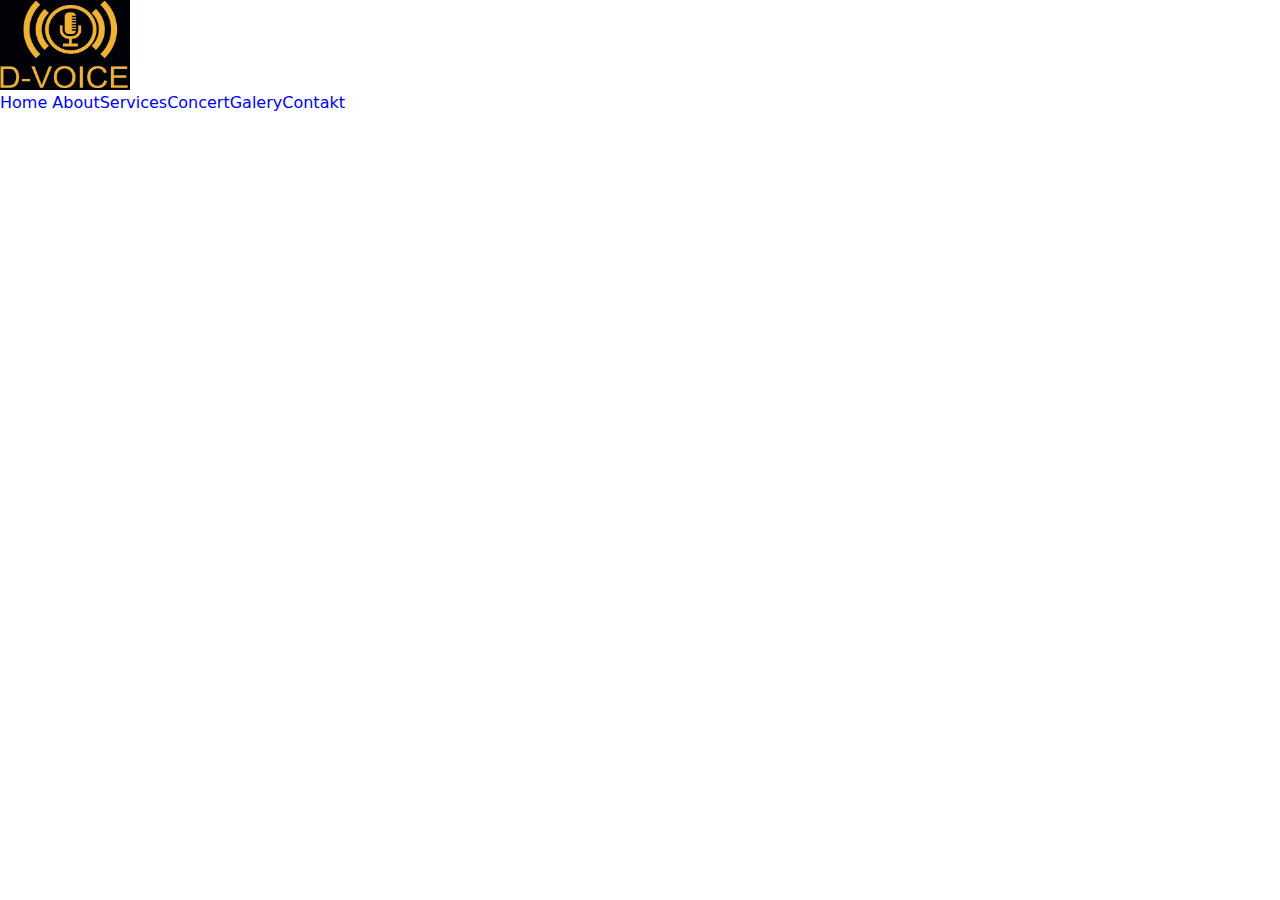
==== D-VOICE.html @ c7a70cac "q" ====
<!DOCTYPE html>
<html lang="ua">
  <head>
    <meta charset="UTF-8" />
    <meta http-equiv="X-UA-Compatible" content="IE=edge" />
    <meta name="viewport" content="width=device-width, initial-scale=1.0" />
    <link rel="preconnect" href="https://fonts.googleapis.com" />
    <link rel="preconnect" href="https://fonts.gstatic.com" crossorigin />
    <link
      href="https://fonts.googleapis.com/css2?family=Raleway:wght@700&family=Roboto:wght@400;500;700;900&display=swap"
      rel="stylesheet"
    />
    <link
      rel="stylesheet"
      href="https://cdnjs.cloudflare.com/ajax/libs/modern-normalize/1.1.0/modern-normalize.min.css"
      integrity="sha512-wpPYUAdjBVSE4KJnH1VR1HeZfpl1ub8YT/NKx4PuQ5NmX2tKuGu6U/JRp5y+Y8XG2tV+wKQpNHVUX03MfMFn9Q=="
      crossorigin="anonymous"
      referrerpolicy="no-referrer"
    />
    <link
      rel="stylesheet"
      href="https://cdnjs.cloudflare.com/ajax/libs/modern-normalize/1.0.0/modern-normalize.min.css"
    />
    <link href="/css/main.min.css" rel="stylesheet" />
    <title>D-VOICE</title>
  </head>

  <body class="ref">
    <div class="nav">
      <div class="logo">
        <img src="./images/R.png" alt="logo" width="130px;" height="90px" />
      </div>
      <div class="navigation">
        <a href="#home">Home</a> <a href="#about">About</a
        ><a href="#services">Services</a><a href="#concert">Concert</a
        ><a href="#galery">Galery</a><a href="#contakt">Contakt</a>
      </div>
    </div>
  </body>
</html>
---- css/main.min.css ----
h1,h2,h3,h4,h5,h6,p{margin:0}html{-webkit-box-sizing:border-box;box-sizing:border-box}*,*::before,*::after{-webkit-box-sizing:border-box;box-sizing:border-box}ul{list-style-type:none;list-style:none;padding:0;margin:0}a{text-decoration:none}/*# sourceMappingURL=main.min.css.map */
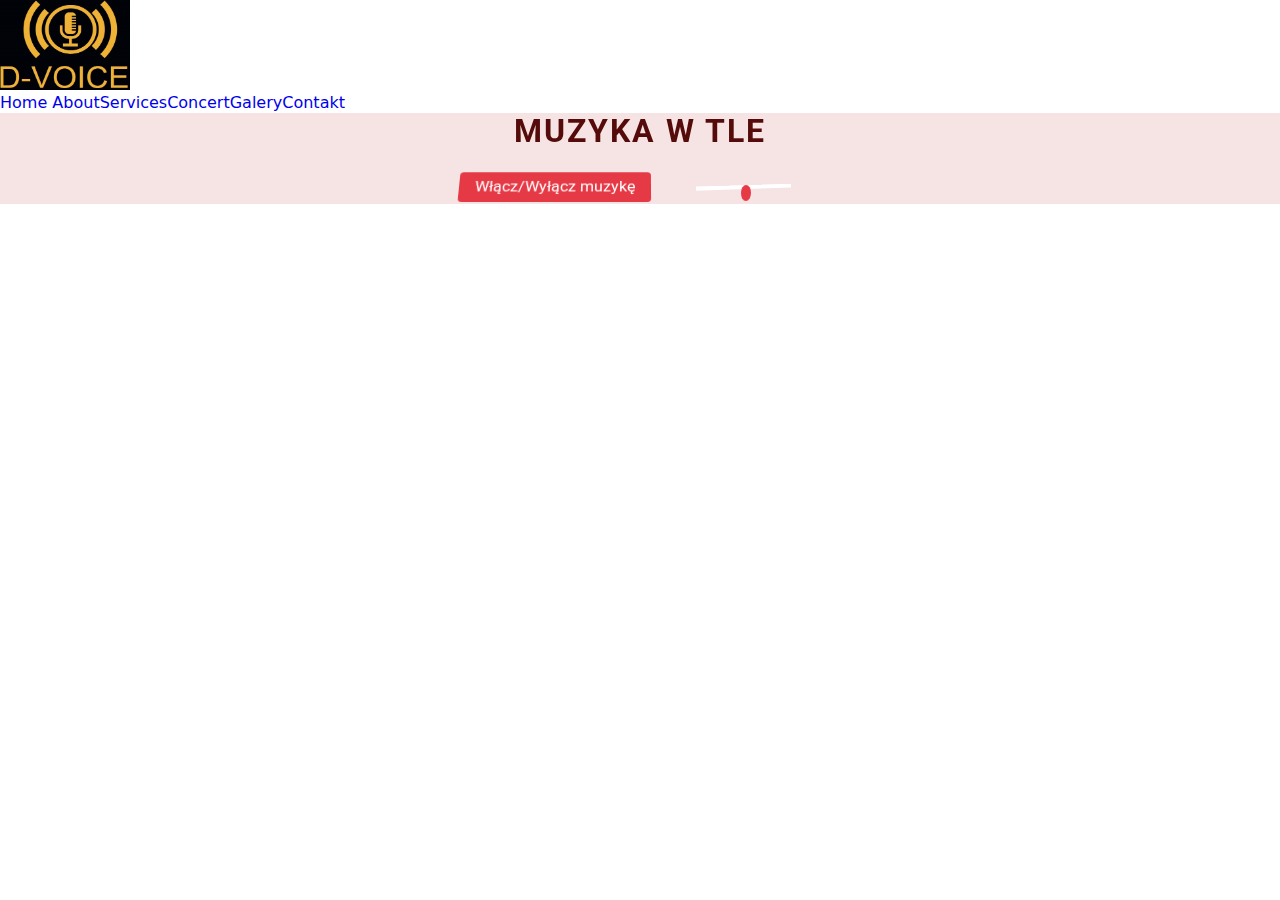
==== commit c5ac7ee3: "jS" ====
--- a/D-VOICE.html
+++ b/D-VOICE.html
@@ -36,5 +36,53 @@
         ><a href="#galery">Galery</a><a href="#contakt">Contakt</a>
       </div>
     </div>
+    <div class="music">
+      <h1 class="music__title">Muzyka w tle</h1>
+      <audio
+        id="background-music"
+        src="./audio/feel-the-sunshine-138635.mp3"
+        autoplay
+        loop
+      ></audio>
+      <div class="music__controls">
+        <button class="music__controls__toggle" id="toggle-music">
+          Włącz/Wyłącz muzykę
+        </button>
+
+        <input
+          class="music__controls__volume"
+          type="range"
+          id="volume-slider"
+          min="0"
+          max="1"
+          step="0.1"
+          value="0.5"
+          onchange="changeVolume()"
+        />
+      </div>
+    </div>
+
+    <script>
+      var audio = document.getElementById("background-music");
+      var volumeSlider = document.getElementById("volume-slider");
+      var volume = 0.5; // Głośność domyślna (0-1)
+
+      function toggleMusic() {
+        if (audio.paused) {
+          audio.play();
+          document.getElementById("toggle-music").textContent = "Wyłącz muzykę";
+        } else {
+          audio.pause();
+          document.getElementById("toggle-music").textContent = "Włącz muzykę";
+        }
+      }
+
+      function changeVolume() {
+        volume = volumeSlider.value;
+        audio.volume = volume;
+      }
+    </script>
+    <!-- JS path -->
+    <script src="./js/audio.js"></script>
   </body>
 </html>
--- a/css/main.min.css
+++ b/css/main.min.css
@@ -1 +1 @@
-h1,h2,h3,h4,h5,h6,p{margin:0}html{-webkit-box-sizing:border-box;box-sizing:border-box}*,*::before,*::after{-webkit-box-sizing:border-box;box-sizing:border-box}ul{list-style-type:none;list-style:none;padding:0;margin:0}a{text-decoration:none}/*# sourceMappingURL=main.min.css.map */+h1,h2,h3,h4,h5,h6,p{margin:0}html{-webkit-box-sizing:border-box;box-sizing:border-box}*,*::before,*::after{-webkit-box-sizing:border-box;box-sizing:border-box}ul{list-style-type:none;list-style:none;padding:0;margin:0}a{text-decoration:none}.music{display:-webkit-box;display:-ms-flexbox;display:flex;-webkit-box-orient:vertical;-webkit-box-direction:normal;-ms-flex-direction:column;flex-direction:column;-webkit-box-align:center;-ms-flex-align:center;align-items:center;-webkit-box-pack:center;-ms-flex-pack:center;justify-content:center;height:auto;font-family:"Roboto",sans-serif;background-color:rgba(216,130,130,.2196078431);-webkit-perspective:1000px;perspective:1000px}.music__title{margin-bottom:20px;font-weight:700;color:#560b0b;text-transform:uppercase;letter-spacing:2px}.music__controls{display:-webkit-box;display:-ms-flexbox;display:flex;-webkit-box-align:center;-ms-flex-align:center;align-items:center}.music__controls__toggle{margin-right:10px;padding:8px 16px;background-color:#e63946;color:#fff;border:none;border-radius:4px;cursor:pointer;-webkit-transition:background-color .3s ease;transition:background-color .3s ease}.music__controls__toggle:hover{background-color:#ff5252}.music__controls__volume{width:150px;margin-left:10px;-webkit-appearance:none;-moz-appearance:none;appearance:none;background-color:rgba(0,0,0,0);border:none;outline:none}.music__controls__volume::-webkit-slider-thumb{-webkit-appearance:none;appearance:none;width:16px;height:16px;background-color:#e63946;border-radius:50%;cursor:pointer}.music__controls__volume::-moz-range-thumb{width:16px;height:16px;background-color:#e63946;border-radius:50%;cursor:pointer}.music__controls__volume::-webkit-slider-runnable-track{background-color:#fff;height:4px;cursor:pointer}.music__controls__volume::-moz-range-track{background-color:#fff;height:4px;cursor:pointer}.music__controls{-webkit-transform-style:preserve-3d;transform-style:preserve-3d}.music__controls__toggle{-webkit-transform:rotateX(30deg);transform:rotateX(30deg)}.music__controls__volume{-webkit-transform:rotateY(45deg);transform:rotateY(45deg)}/*# sourceMappingURL=main.min.css.map */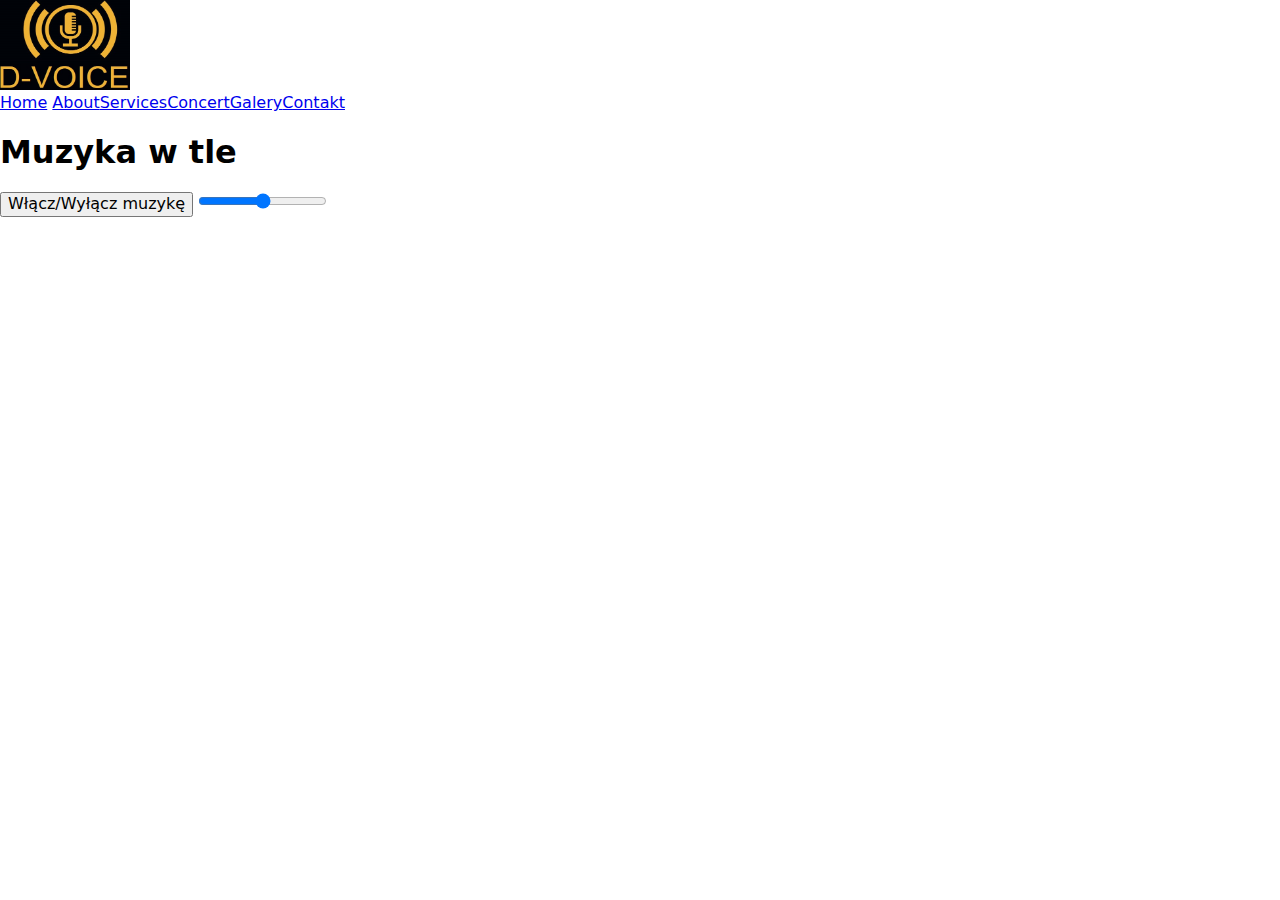
==== commit bdc7662f: "JS" ====
--- a/D-VOICE.html
+++ b/D-VOICE.html
@@ -21,7 +21,7 @@
       rel="stylesheet"
       href="https://cdnjs.cloudflare.com/ajax/libs/modern-normalize/1.0.0/modern-normalize.min.css"
     />
-    <link href="/css/main.min.css" rel="stylesheet" />
+    <link href="./css/main.min.css.map" rel="stylesheet" />
     <title>D-VOICE</title>
   </head>
 
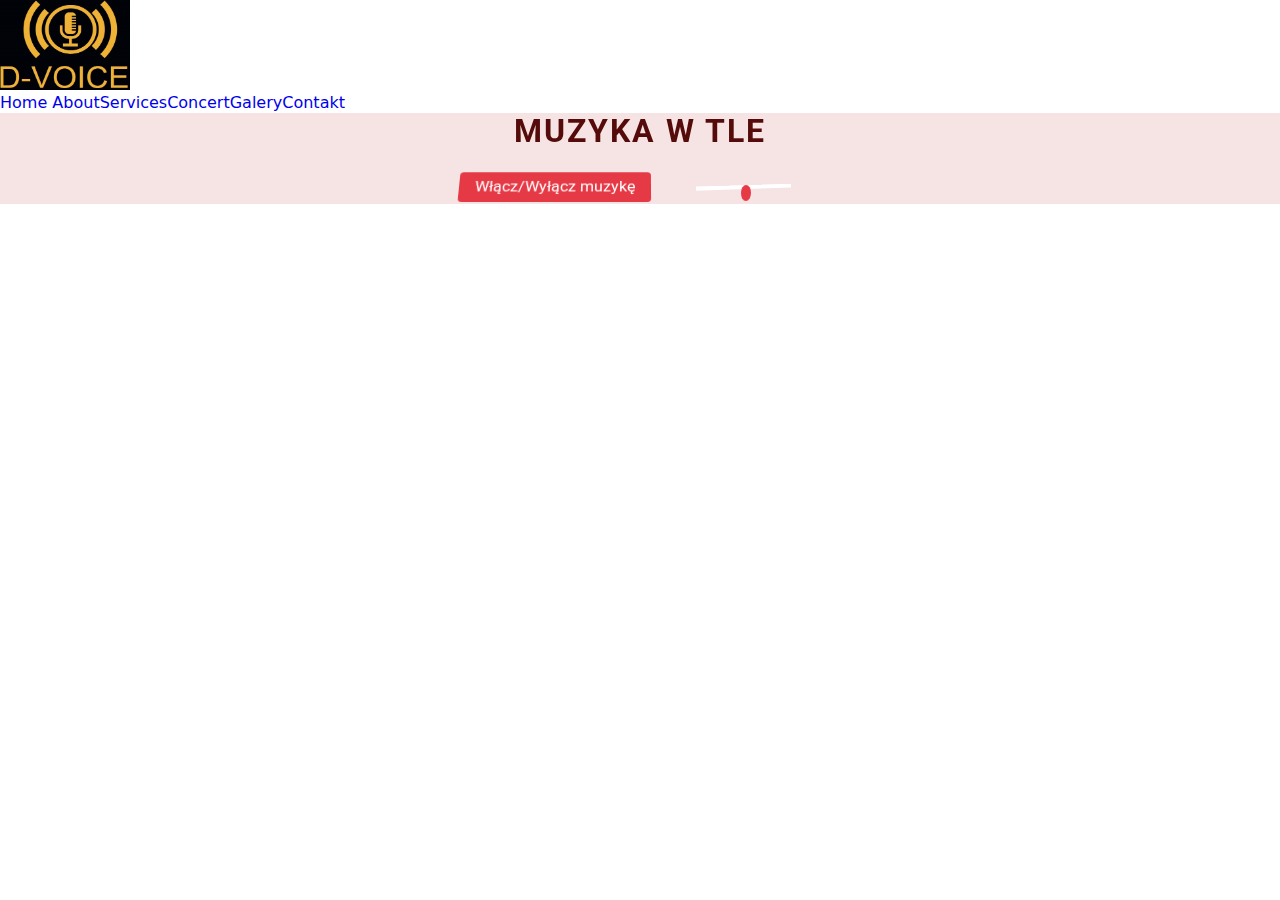
==== commit 30b667f8: "scss" ====
--- a/D-VOICE.html
+++ b/D-VOICE.html
@@ -21,7 +21,7 @@
       rel="stylesheet"
       href="https://cdnjs.cloudflare.com/ajax/libs/modern-normalize/1.0.0/modern-normalize.min.css"
     />
-    <link href="./css/main.min.css.map" rel="stylesheet" />
+    <link href="./css/main.min.css" rel="stylesheet" />
     <title>D-VOICE</title>
   </head>
 
@@ -62,26 +62,6 @@
       </div>
     </div>
 
-    <script>
-      var audio = document.getElementById("background-music");
-      var volumeSlider = document.getElementById("volume-slider");
-      var volume = 0.5; // Głośność domyślna (0-1)
-
-      function toggleMusic() {
-        if (audio.paused) {
-          audio.play();
-          document.getElementById("toggle-music").textContent = "Wyłącz muzykę";
-        } else {
-          audio.pause();
-          document.getElementById("toggle-music").textContent = "Włącz muzykę";
-        }
-      }
-
-      function changeVolume() {
-        volume = volumeSlider.value;
-        audio.volume = volume;
-      }
-    </script>
     <!-- JS path -->
     <script src="./js/audio.js"></script>
   </body>
--- a/css/main.min.css
+++ b/css/main.min.css
@@ -0,0 +1 @@
+h1,h2,h3,h4,h5,h6,p{margin:0}html{-webkit-box-sizing:border-box;box-sizing:border-box}*,*::before,*::after{-webkit-box-sizing:border-box;box-sizing:border-box}ul{list-style-type:none;list-style:none;padding:0;margin:0}a{text-decoration:none}.music{display:-webkit-box;display:-ms-flexbox;display:flex;-webkit-box-orient:vertical;-webkit-box-direction:normal;-ms-flex-direction:column;flex-direction:column;-webkit-box-align:center;-ms-flex-align:center;align-items:center;-webkit-box-pack:center;-ms-flex-pack:center;justify-content:center;height:auto;font-family:"Roboto",sans-serif;background-color:rgba(216,130,130,.2196078431);-webkit-perspective:1000px;perspective:1000px}.music__title{margin-bottom:20px;font-weight:700;color:#560b0b;text-transform:uppercase;letter-spacing:2px}.music__controls{display:-webkit-box;display:-ms-flexbox;display:flex;-webkit-box-align:center;-ms-flex-align:center;align-items:center}.music__controls__toggle{margin-right:10px;padding:8px 16px;background-color:#e63946;color:#fff;border:none;border-radius:4px;cursor:pointer;-webkit-transition:background-color .3s ease;transition:background-color .3s ease}.music__controls__toggle:hover{background-color:#ff5252}.music__controls__volume{width:150px;margin-left:10px;-webkit-appearance:none;-moz-appearance:none;appearance:none;background-color:rgba(0,0,0,0);border:none;outline:none}.music__controls__volume::-webkit-slider-thumb{-webkit-appearance:none;appearance:none;width:16px;height:16px;background-color:#e63946;border-radius:50%;cursor:pointer}.music__controls__volume::-moz-range-thumb{width:16px;height:16px;background-color:#e63946;border-radius:50%;cursor:pointer}.music__controls__volume::-webkit-slider-runnable-track{background-color:#fff;height:4px;cursor:pointer}.music__controls__volume::-moz-range-track{background-color:#fff;height:4px;cursor:pointer}.music__controls{-webkit-transform-style:preserve-3d;transform-style:preserve-3d}.music__controls__toggle{-webkit-transform:rotateX(30deg);transform:rotateX(30deg)}.music__controls__volume{-webkit-transform:rotateY(45deg);transform:rotateY(45deg)}/*# sourceMappingURL=main.min.css.map */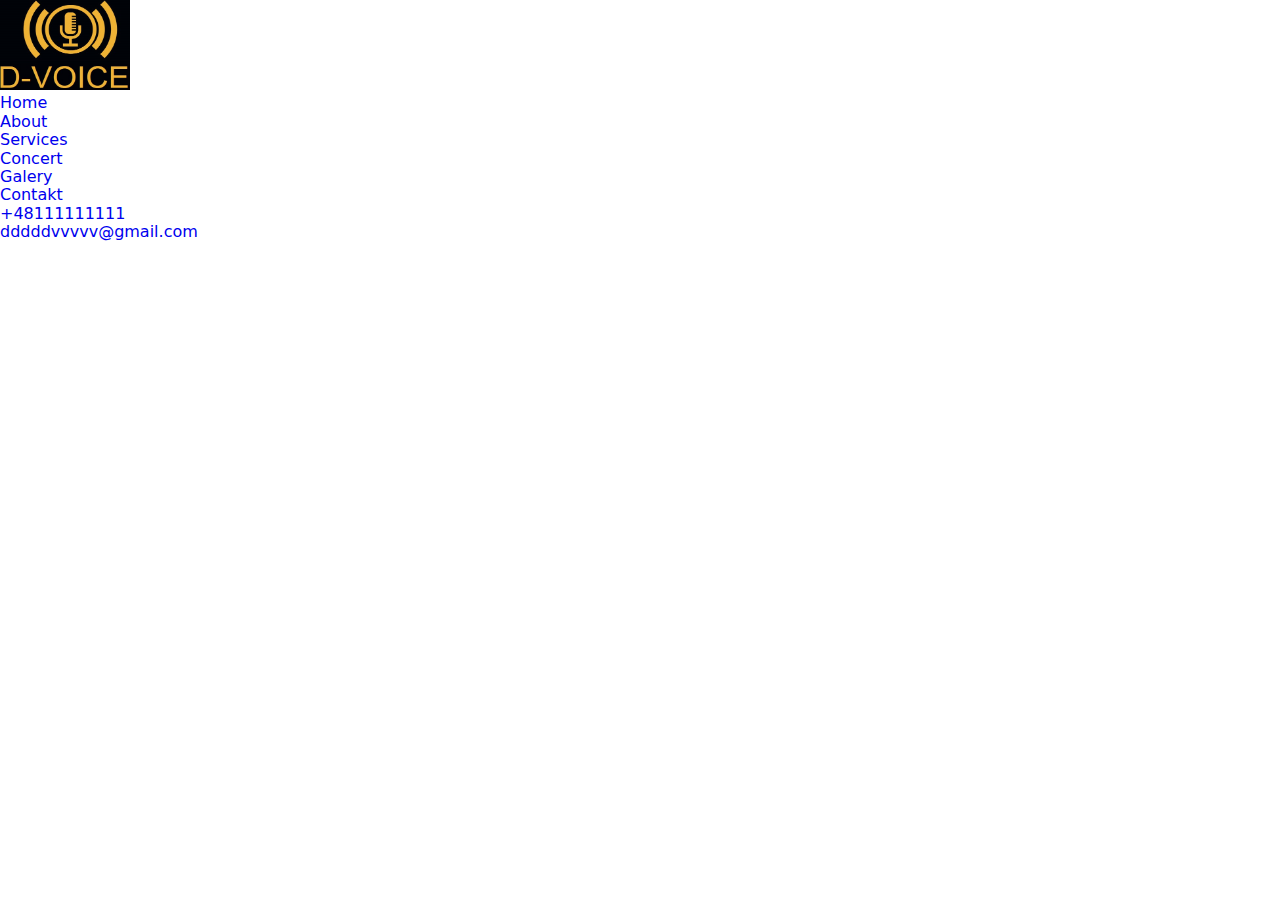
==== commit 34542daa: "navigation" ====
--- a/D-VOICE.html
+++ b/D-VOICE.html
@@ -31,12 +31,29 @@
         <img src="./images/R.png" alt="logo" width="130px;" height="90px" />
       </div>
       <div class="navigation">
-        <a href="#home">Home</a> <a href="#about">About</a
-        ><a href="#services">Services</a><a href="#concert">Concert</a
-        ><a href="#galery">Galery</a><a href="#contakt">Contakt</a>
+        <ul class="nav">
+          <li class="nav__link"><a href="#home">Home</a></li>
+          <li class="nav__link"><a href="#about">About</a></li>
+          <li class="nav__link"><a href="#services">Services</a></li>
+          <li class="nav__link"><a href="#concert">Concert</a></li>
+          <li class="nav__link"><a href="#galery">Galery</a></li>
+          <li class="nav__link"><a href="#contakt">Contakt</a></li>
+        </ul>
+      </div>
+      <div class="contacts__container">
+        <ul class="contacts__list">
+          <li class="contacts__inf">
+            <a href="tel:+48111111111" class="contacts">+48111111111</a>
+          </li>
+          <li class="contacts__inf">
+            <a href="mailto:dddddvvvvv@gmail.com" class="contacts"
+              >dddddvvvvv@gmail.com</a
+            >
+          </li>
+        </ul>
       </div>
     </div>
-    <div class="music">
+    <!-- <div class="music">
       <h1 class="music__title">Muzyka w tle</h1>
       <audio
         id="background-music"
@@ -60,9 +77,9 @@
           onchange="changeVolume()"
         />
       </div>
-    </div>
+    </div> -->
 
     <!-- JS path -->
-    <script src="./js/audio.js"></script>
+    <script src="/js/audio.js"></script>
   </body>
 </html>
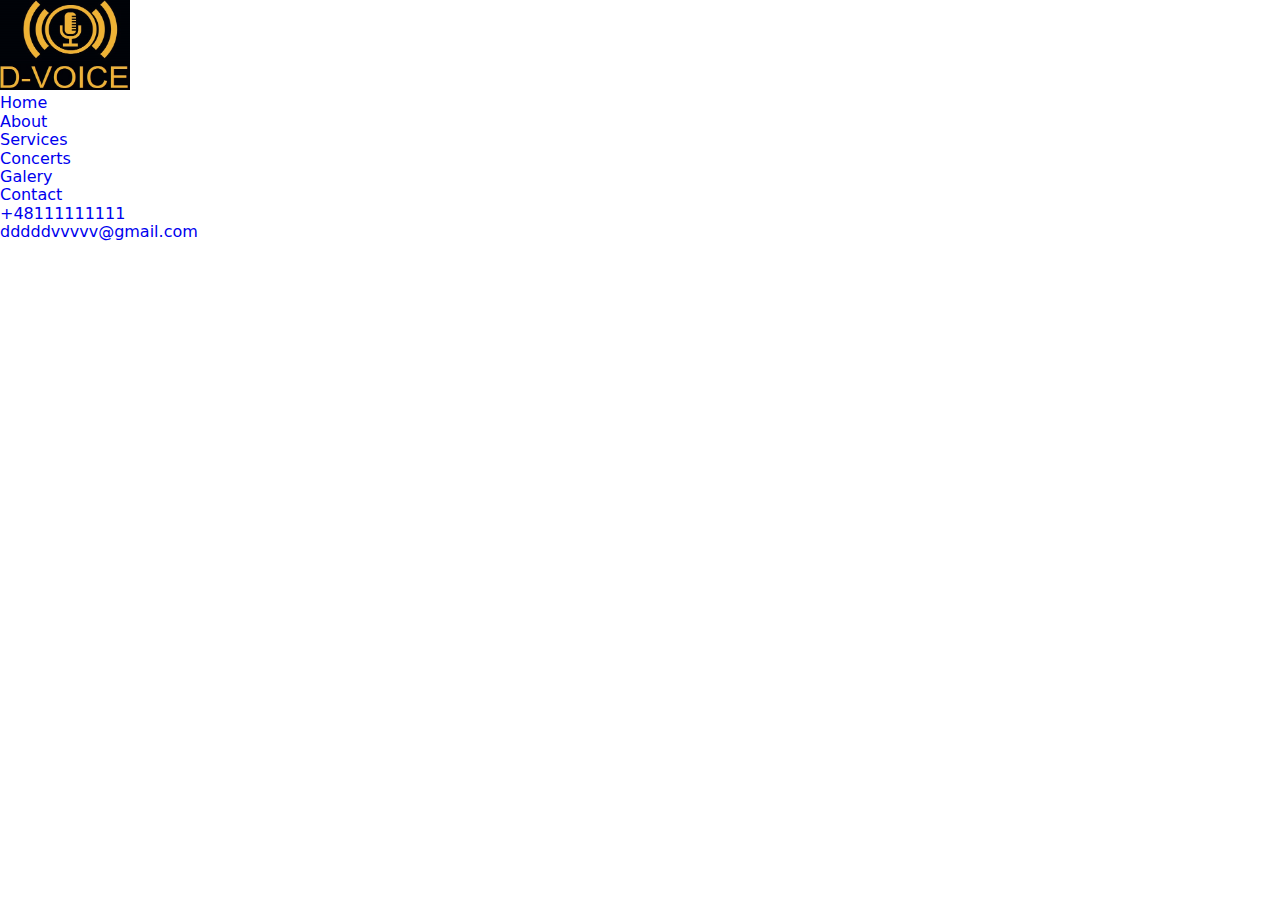
==== commit b8a6658a: "image" ====
--- a/D-VOICE.html
+++ b/D-VOICE.html
@@ -1,5 +1,5 @@
 <!DOCTYPE html>
-<html lang="ua">
+<html lang="en">
   <head>
     <meta charset="UTF-8" />
     <meta http-equiv="X-UA-Compatible" content="IE=edge" />
@@ -23,6 +23,7 @@
     />
     <link href="./css/main.min.css" rel="stylesheet" />
     <title>D-VOICE</title>
+    <link rel="icon" href="./images/ico-D-Voice.ico" type="image/x-icon" />
   </head>
 
   <body class="ref">
@@ -35,9 +36,9 @@
           <li class="nav__link"><a href="#home">Home</a></li>
           <li class="nav__link"><a href="#about">About</a></li>
           <li class="nav__link"><a href="#services">Services</a></li>
-          <li class="nav__link"><a href="#concert">Concert</a></li>
+          <li class="nav__link"><a href="#concert">Concerts</a></li>
           <li class="nav__link"><a href="#galery">Galery</a></li>
-          <li class="nav__link"><a href="#contakt">Contakt</a></li>
+          <li class="nav__link"><a href="#contakt">Contact</a></li>
         </ul>
       </div>
       <div class="contacts__container">
@@ -53,6 +54,13 @@
         </ul>
       </div>
     </div>
+    <div class="home__container" id="home"></div>
+    <div class="about__container" id="about"></div>
+    <div class="service__container" id="service"></div>
+    <div class="concerts__container" id="concerts"></div>
+    <div class="galery__container" id="galery"></div>
+    <div class="contacts__container" id="contacts"></div>
+
     <!-- <div class="music">
       <h1 class="music__title">Muzyka w tle</h1>
       <audio
